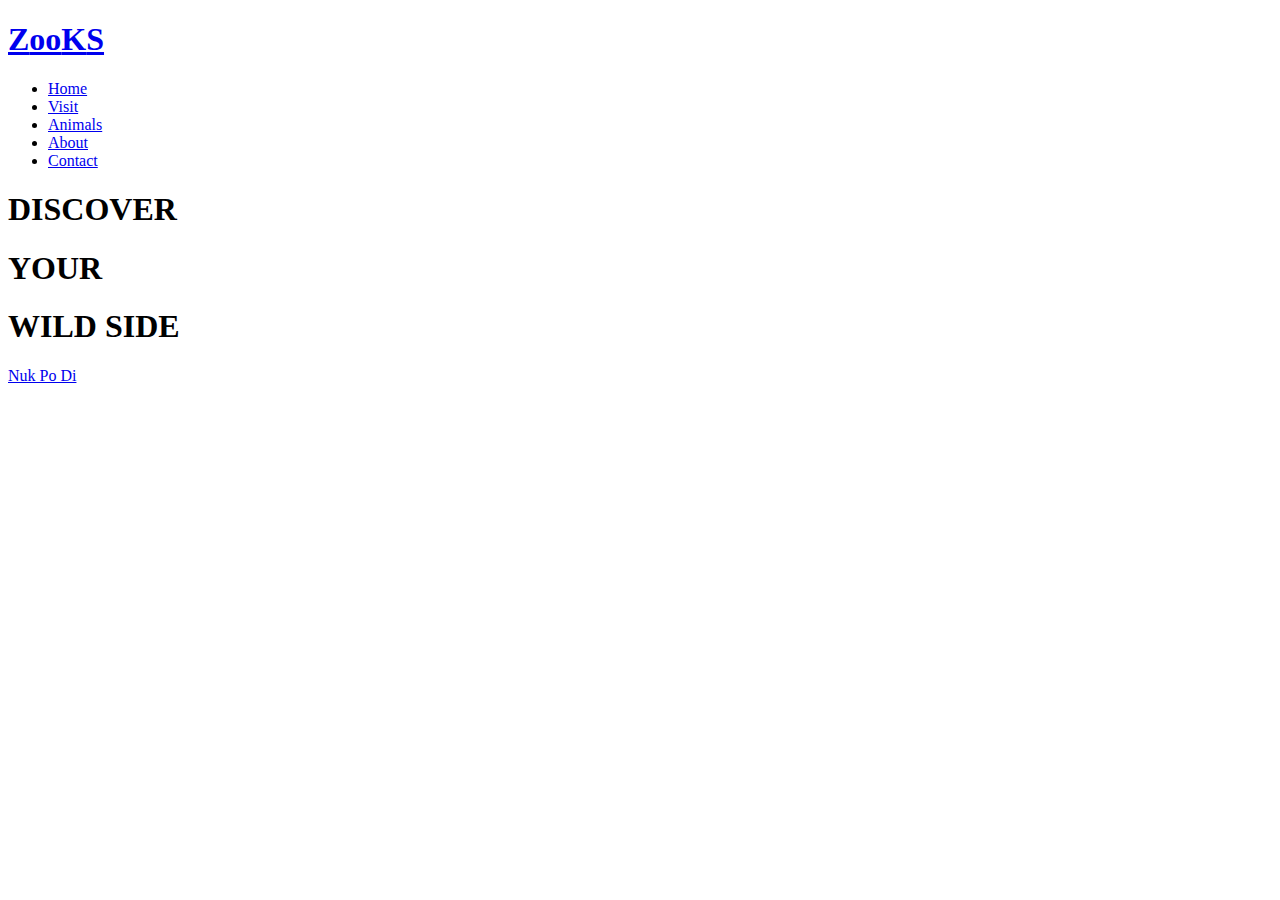
==== index.html @ c5dce2c4 "Create index.html" ====
<!DOCTYPE html>
<html lang="en">
<head>
    <meta charset="UTF-8">
    <meta http-equiv="X-UA-Compatible" content="IE=edge">
    <meta name="viewport" content="width=device-width, initial-scale=1.0">
    <link rel="stylesheet" href="style1.css">
    <title>Document</title>
</head>
<body>

    <!--Header-->
    <section id="header">
        <div class="header container">
            <div class="nav-bar">
                <div class="brand">
                    <a href="#hero"><h1><span>Z</span>oo<span>K</span>S</h1></a>
                </div>
                <div class="nav-list">
                    <div class="hamburger"><div class="bar"></div></div>
                    <ul>
                        <li><a href="#hero" data-after="Home"> Home</a></li>
                        <li><a href="#second"data-after="Visit">Visit</a></li>
                        <li><a href="#animals"data-after="Animals">Animals</a></li>
                        <li><a href="#about"data-after="About">About</a></li>
                        <li><a href="#contact"data-after="Contact">Contact</a></li>
                    </ul>
                </div>
            </div>
        </div>
    </section>
    <!--End Header-->



    <!--Hero Section-->
    <section id="hero">
        <div class="hero container">
        <div>
            <h1>DISCOVER <span></span></h1>
            <h1>YOUR <span></span></h1>
            <h1>WILD SIDE <span></span></h1>
            <a href="#" type="button" class="cta">Nuk Po Di</a>
        </div>
    </div>
    </section>
      <!--End Hero Section-->
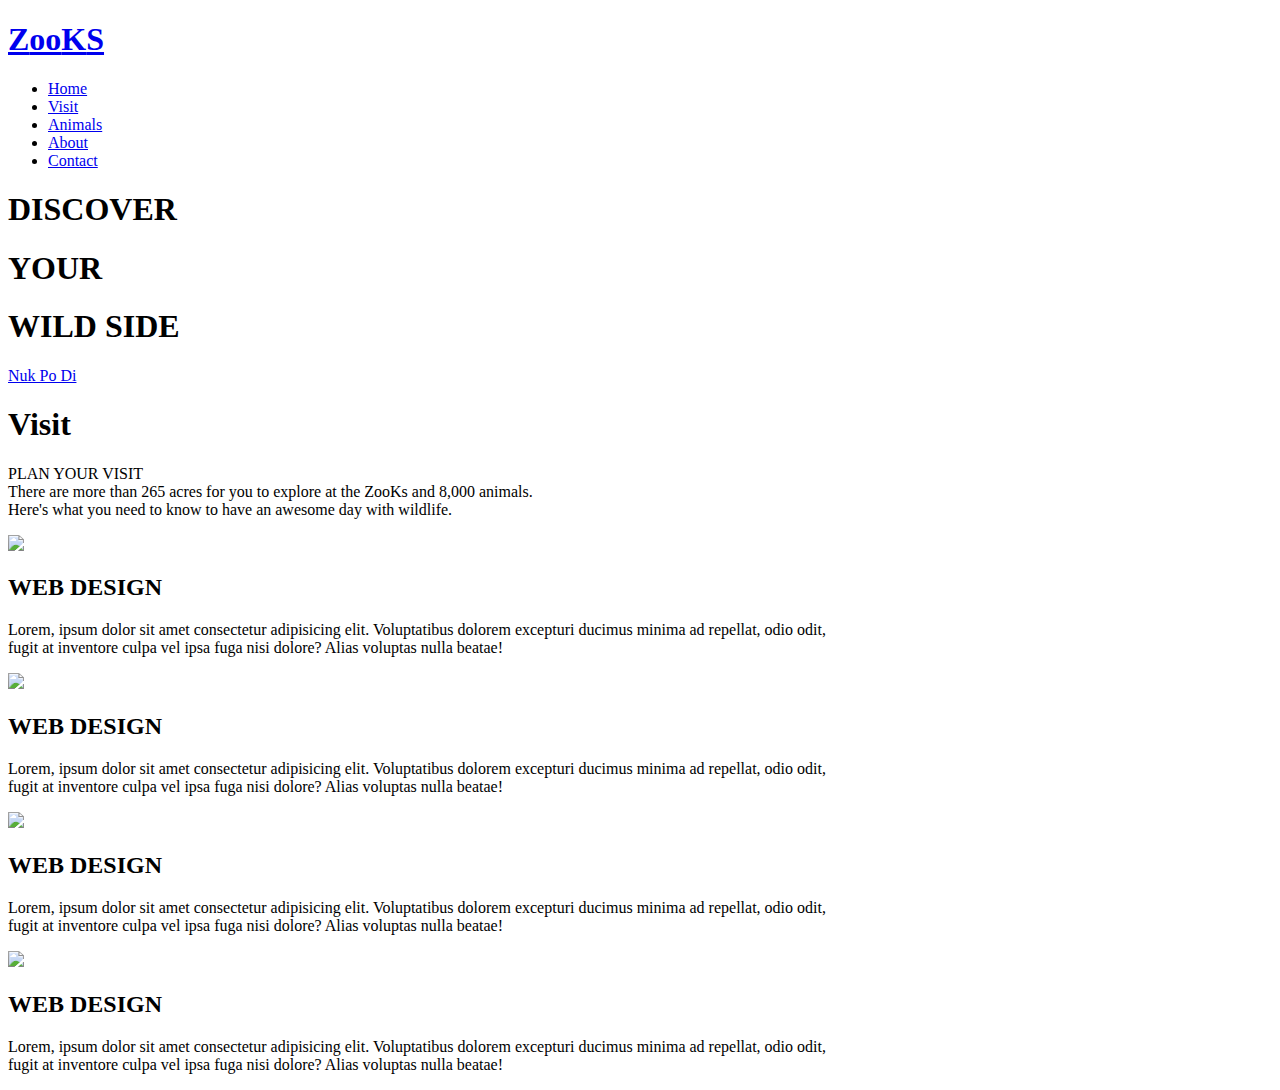
==== commit e78840c9: "Update index.html" ====
--- a/index.html
+++ b/index.html
@@ -44,4 +44,47 @@
         </div>
     </div>
     </section>
-      <!--End Hero Section-->+      <!--End Hero Section-->
+
+       <!--Second Section-->
+      <section id="second">
+          <div class="second container">
+          <div class="second-top">
+              <h1 class="second-title">Vi<span>si</span>t</h1>
+              <p>PLAN YOUR VISIT 
+                  <br>There are more than 265 acres for you to explore at the ZooKs and 8,000 animals. 
+                  <br> Here's what you need to know to have an awesome day with wildlife.</p>
+              </div>
+              <div class="second-bottom">
+
+
+                <div class="second-item1">
+                    <div class="icon"><img src="https://img.icons8.com/external-flatart-icons-outline-flatarticons/64/000000/external-clock-user-interface-flatart-icons-outline-flatarticons.png"/></div>
+        
+        
+                    <h2>WEB DESIGN</h2>
+                    <P>Lorem, ipsum dolor sit amet consectetur adipisicing elit. Voluptatibus dolorem excepturi ducimus minima ad repellat, odio odit, 
+                        <br> fugit at inventore culpa vel ipsa fuga nisi dolore? Alias voluptas nulla beatae!</P>
+                       </div> <div class="second-item2">
+                        <div class="icon"><img src="https://img.icons8.com/external-flatart-icons-outline-flatarticons/64/000000/external-clock-user-interface-flatart-icons-outline-flatarticons.png"/></div>
+      
+                        <h2>WEB DESIGN</h2>
+                        <P>Lorem, ipsum dolor sit amet consectetur adipisicing elit. Voluptatibus dolorem excepturi ducimus minima ad repellat, odio odit, 
+                            <br> fugit at inventore culpa vel ipsa fuga nisi dolore? Alias voluptas nulla beatae!</P>
+                           </div> <div class="second-item3">
+                            <div class="icon"><img src="https://img.icons8.com/external-flatart-icons-outline-flatarticons/64/000000/external-clock-user-interface-flatart-icons-outline-flatarticons.png"/></div>
+          
+                            <h2>WEB DESIGN</h2>
+                            <P>Lorem, ipsum dolor sit amet consectetur adipisicing elit. Voluptatibus dolorem excepturi ducimus minima ad repellat, odio odit, 
+                                <br> fugit at inventore culpa vel ipsa fuga nisi dolore? Alias voluptas nulla beatae!</P>
+                               </div> <div class="second-item4">
+                                <div class="icon"><img src="https://img.icons8.com/external-flatart-icons-outline-flatarticons/64/000000/external-clock-user-interface-flatart-icons-outline-flatarticons.png"/></div>
+              
+                                <h2>WEB DESIGN</h2>
+                                <P>Lorem, ipsum dolor sit amet consectetur adipisicing elit. Voluptatibus dolorem excepturi ducimus minima ad repellat, odio odit, 
+                                    <br> fugit at inventore culpa vel ipsa fuga nisi dolore? Alias voluptas nulla beatae!</P>
+                                   </div>
+                     </div>
+                     </div>
+                   </section>
+      <!--End Second Section-->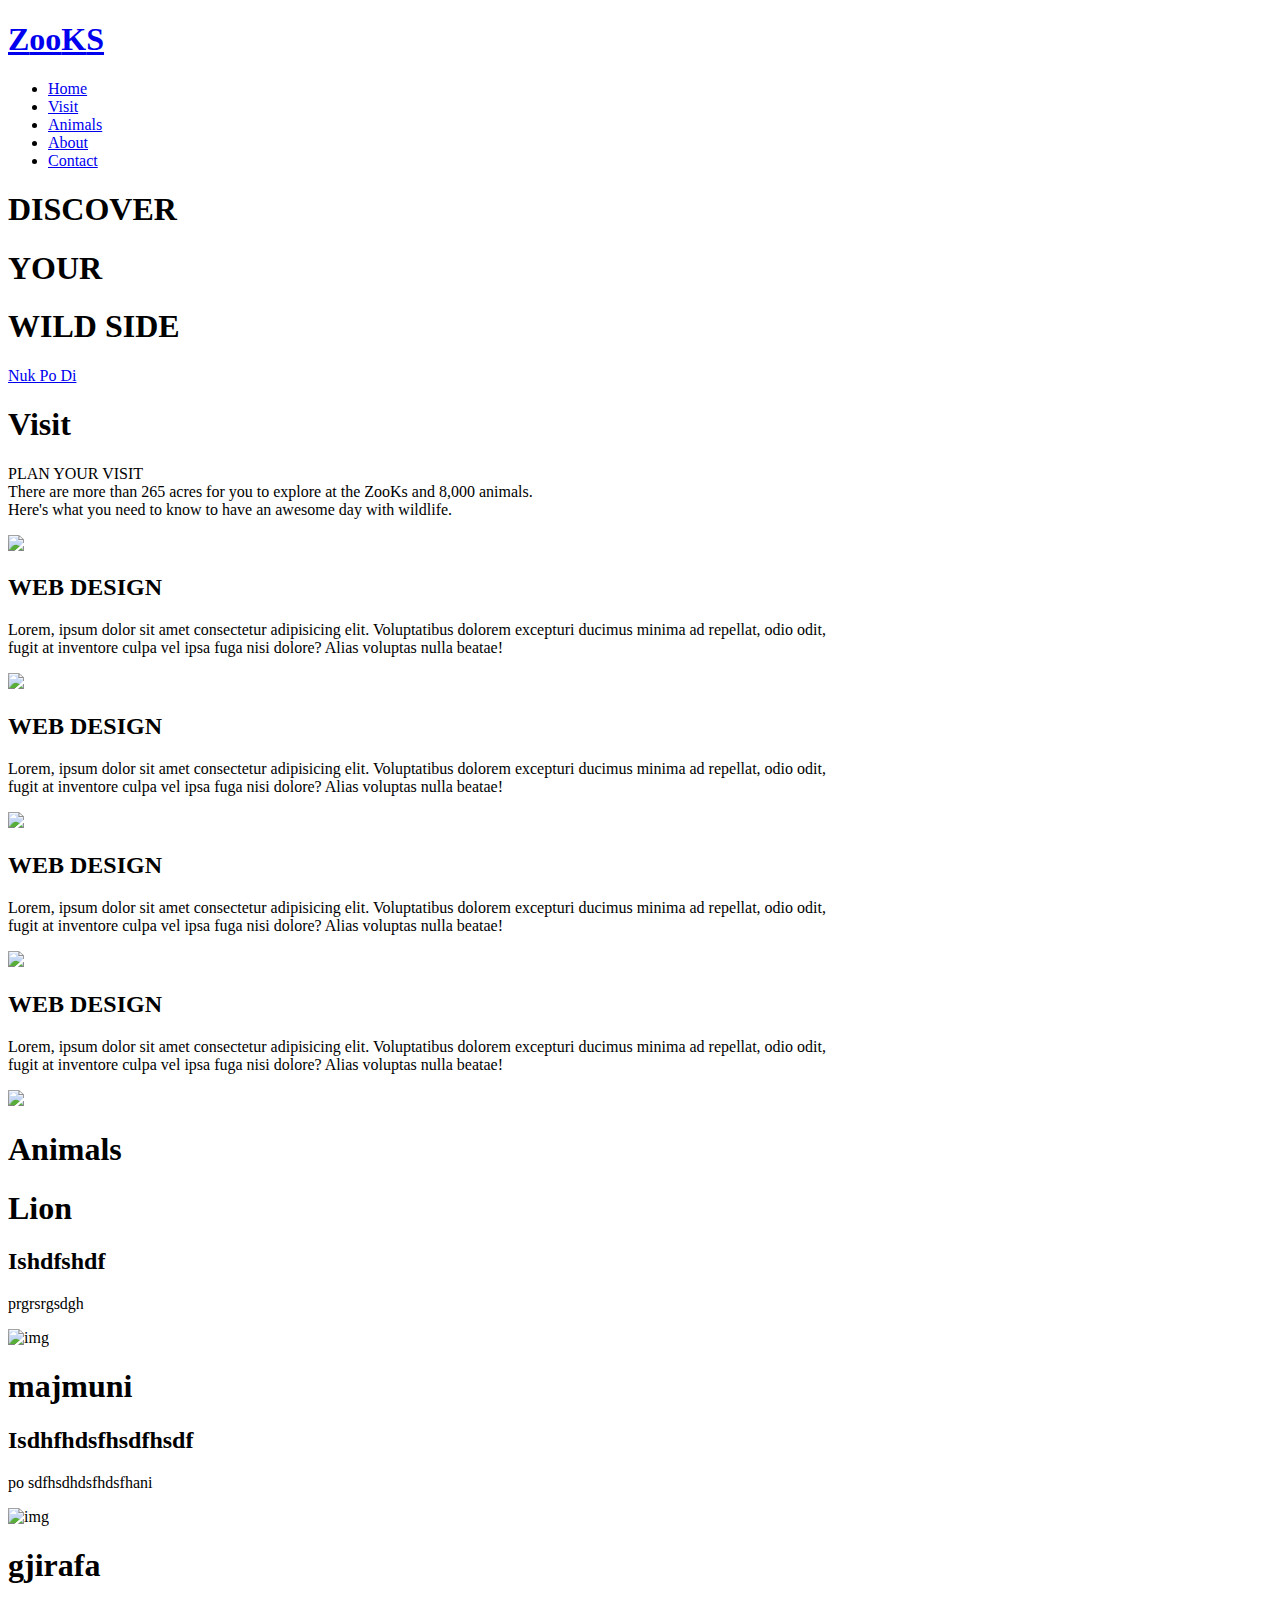
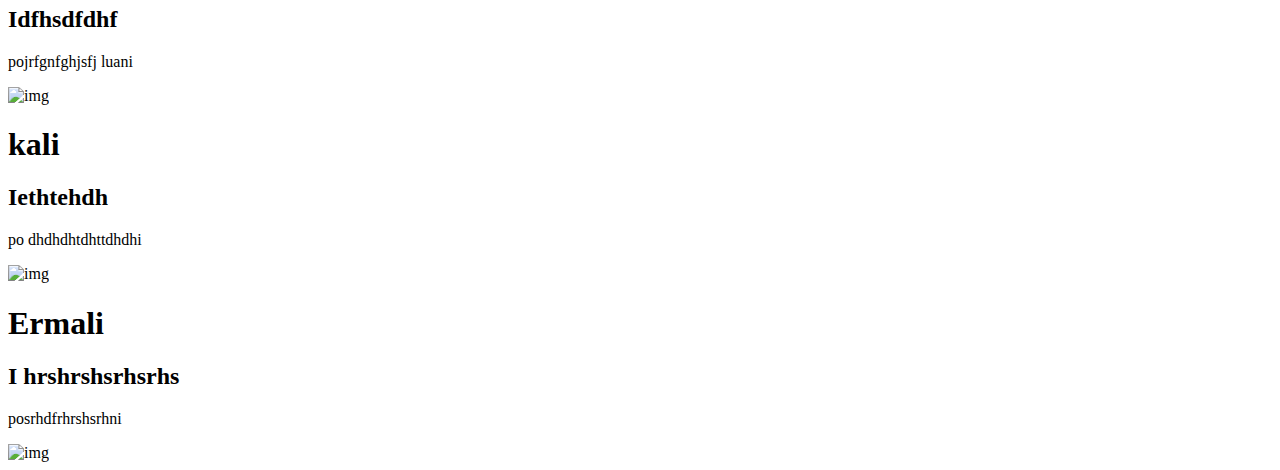
==== commit 4ca2522f: "Update index.html" ====
--- a/index.html
+++ b/index.html
@@ -87,4 +87,74 @@
                      </div>
                      </div>
                    </section>
-      <!--End Second Section-->+      <!--End Second Section-->
+     
+    <div class="social-icon">
+        <div class="social-item">
+            <a href="zoo1.html"><img src="https://img.icons8.com/fluency/50/000000/home-page.png"></a>
+        </div>
+
+     <!--Animal Section-->
+     <section id="animals">
+        <div class="animals container">
+            <div class="animals-header">
+            <h1 class="animal-title">Animals</h1>
+        </div>
+        <div class="all-animals">
+
+
+            <div class="animal-item">
+                <div class="animal-info">
+                    <h1>Lion</h1>
+                    <h2>Ishdfshdf</h2>
+                    <p>prgrsrgsdgh</p>
+                </div>
+                <div class="animal-img">
+                    <img src="./1.jpg" alt="img">
+                </div>
+
+            </div> <div class="animal-item">
+              <div class="animal-info">
+                  <h1>majmuni</h1>
+                  <h2>Isdhfhdsfhsdfhsdf</h2>
+                  <p>po sdfhsdhdsfhdsfhani</p>
+              </div>
+              <div class="animal-img">
+                  <img src="./1.jpg" alt="img">
+              </div>
+          </div> <div class="animal-item">
+              <div class="animal-info">
+                  <h1>gjirafa</h1>
+                  <h2>Idfhsdfdhf</h2>
+                  <p>pojrfgnfghjsfj luani</p>
+              </div>
+              <div class="animal-img">
+                  <img src="./1.jpg" alt="img">
+              </div>
+          </div> <div class="animal-item">
+                <div class="animal-info">
+                    <h1>kali</h1>
+                    <h2>Iethtehdh</h2>
+                    <p>po dhdhdhtdhttdhdhi</p>
+                </div>
+                <div class="animal-img">
+                    <img src="./1.jpg" alt="img">
+                </div>
+            </div> <div class="animal-item">
+              <div class="animal-info">
+                  <h1>Ermali</h1>
+                  <h2>I hrshrshsrhsrhs</h2>
+                  <p>posrhdfrhrshsrhni</p>
+              </div>
+              <div class="animal-img">
+                  <img src="./1.jpg" alt="img">
+              </div>
+          </div>
+        </div>
+    </section>
+    <!--END Animal Section-->
+
+
+
+</body>
+</html>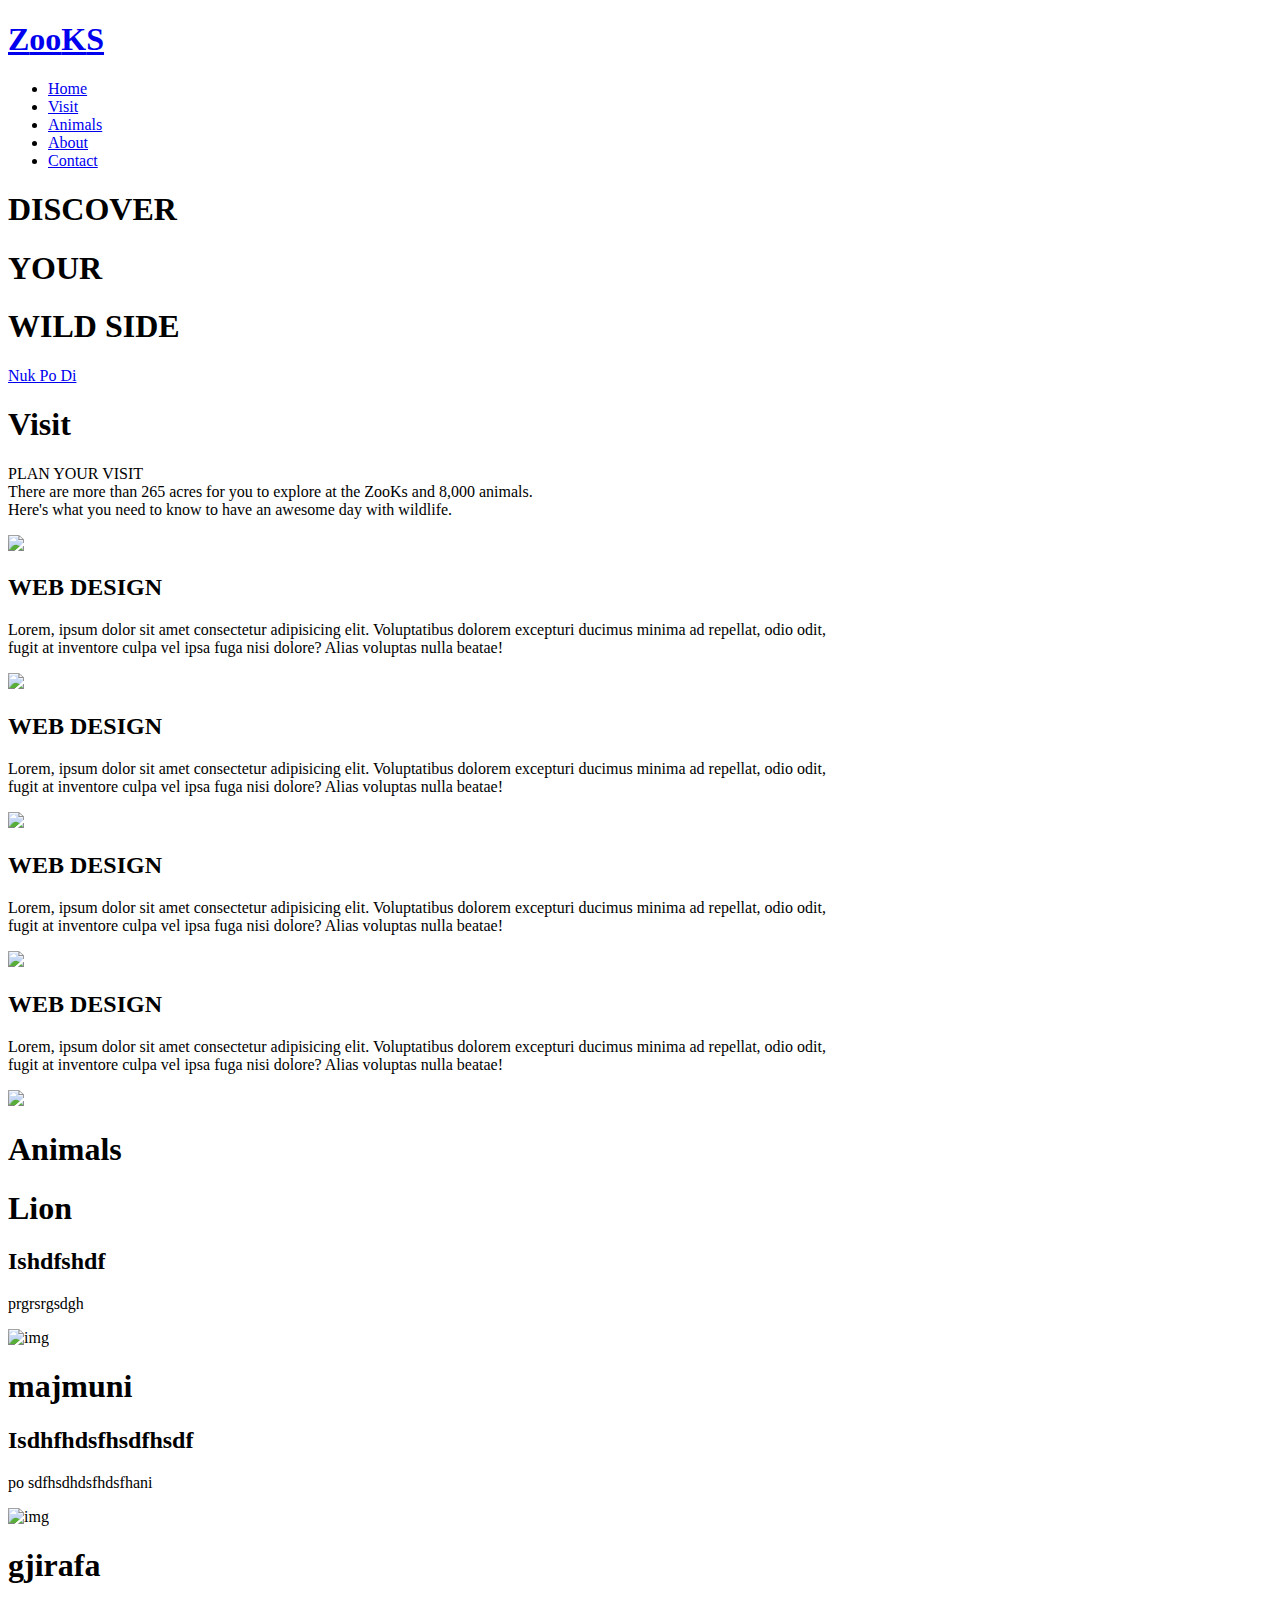
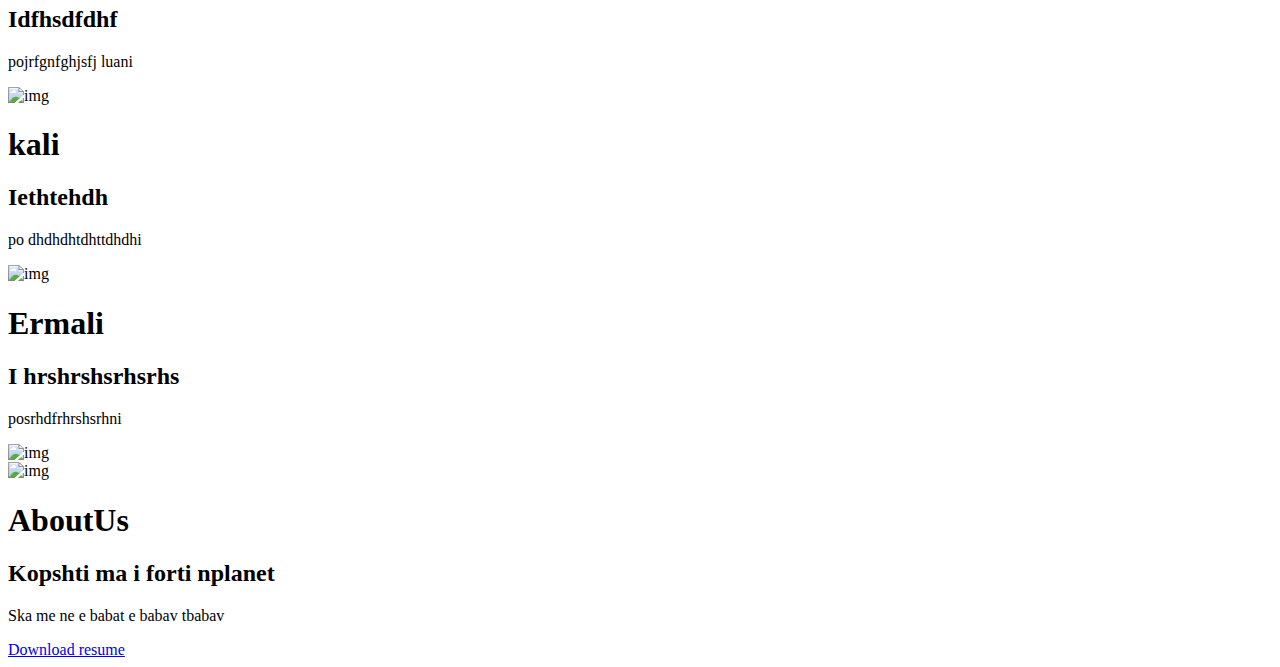
==== commit 98c3ab7b: "Update index.html" ====
--- a/index.html
+++ b/index.html
@@ -154,7 +154,24 @@
     </section>
     <!--END Animal Section-->
 
-
+<!--About Section-->
+<section id="about">
+    <div class="about container">
+      <div class="col-left">
+              <div class="about-img">
+                  <img src="./1.jpg" alt="img">
+              </div>
+          </div>
+          <div class="col-right">
+        <h1 class="section-title">About<span>Us</span></h1>
+        <h2>Kopshti ma i forti nplanet</h2>
+        <p>Ska me ne e babat e babav tbabav</p>
+        <a href="https://www.mandai.com/en/singapore-zoo.html" target="_blank" class="cta"> Download resume</a>
+          </div>
+      </div>
+    </div>
+</section>
+<!--End About Section-->
 
 </body>
 </html>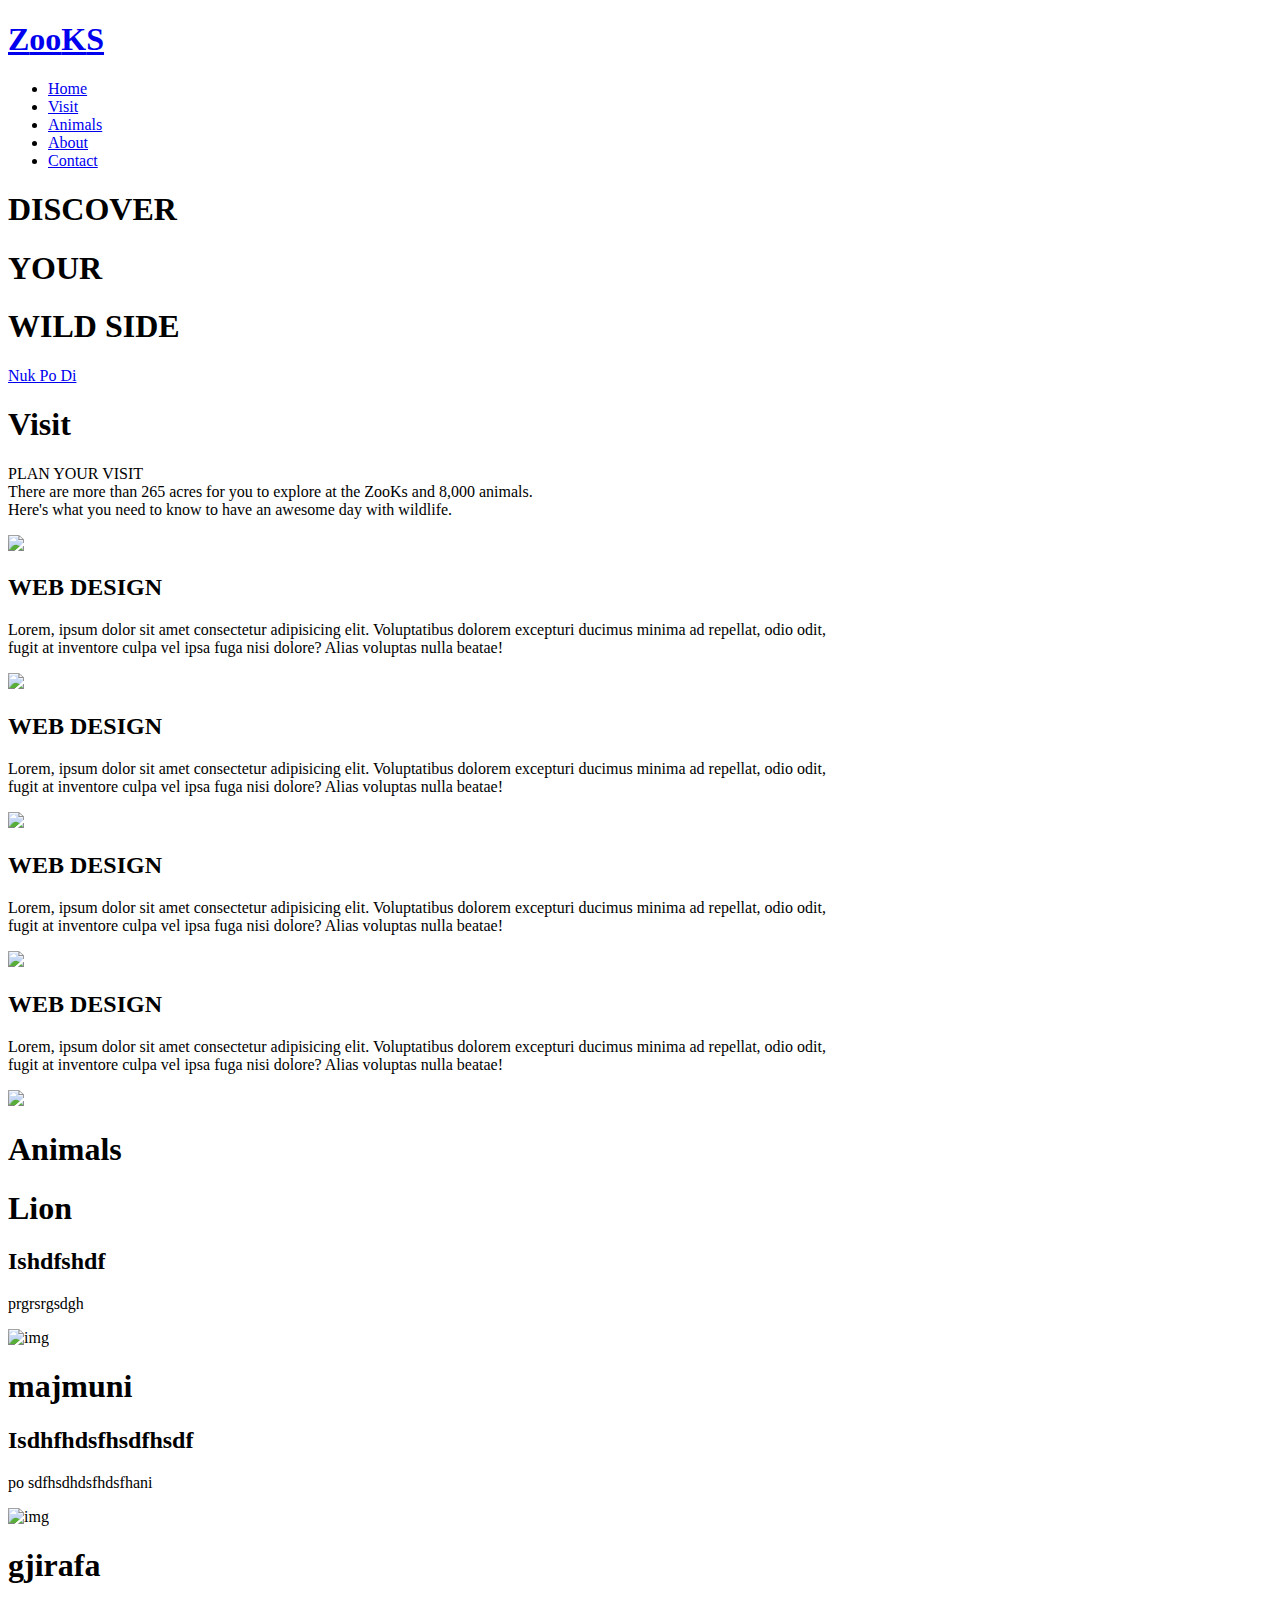
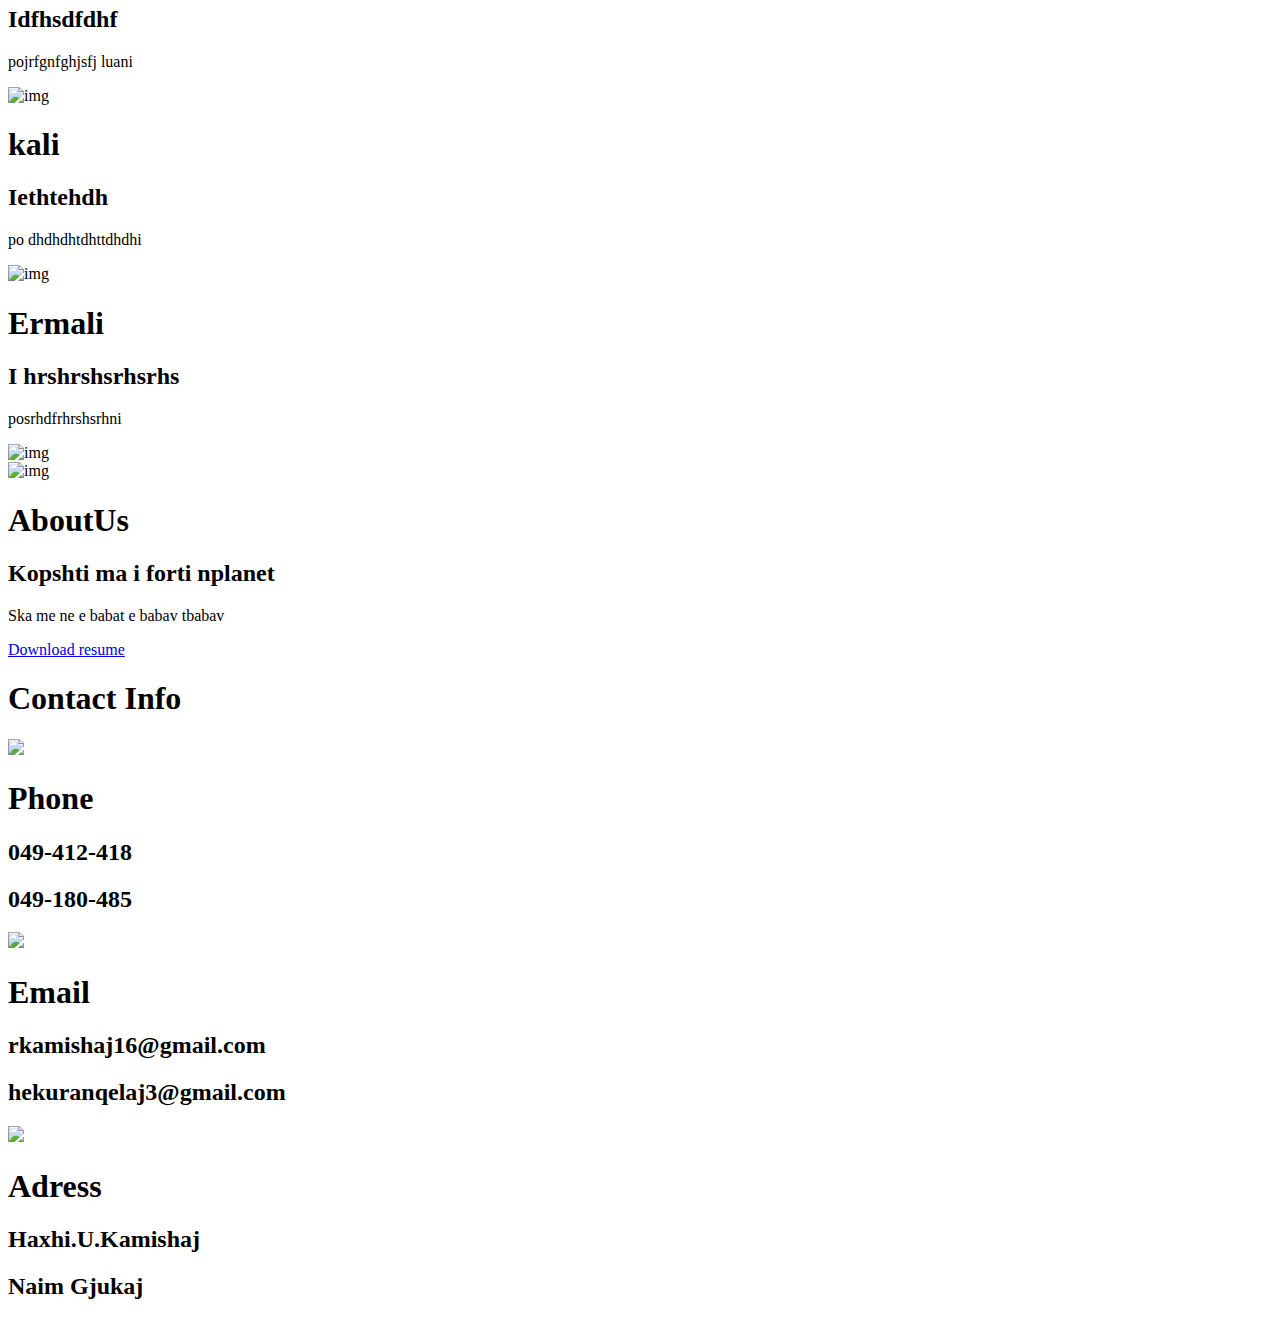
==== commit 98dd53dc: "Update index.html" ====
--- a/index.html
+++ b/index.html
@@ -172,6 +172,40 @@
     </div>
 </section>
 <!--End About Section-->
-
+<!--Contact Section-->
+<section id="contact">
+    <div class="contact container">
+        <div>
+            <h1 class="section-title">Contact <span>Info </span></h1>
+            <div class="contact-items">
+                <div class="contact-item">
+                    <div class="icon"><img src="https://img.icons8.com/stickers/100/000000/apple-phone.png"/></div>
+                    <div class="contact-info"></div>
+                    <h1>Phone</h1>
+                    <h2>049-412-418</h2>
+                    <h2>049-180-485</h2>
+                </div>
+            </div>
+            <div class="contact-item">
+                <div class="icon"><img src=img src="https://img.icons8.com/external-justicon-flat-justicon/64/000000/external-email-notifications-justicon-flat-justicon.png"/></div>
+                <div class="contact-info"></div>
+                <h1>Email</h1>
+                <h2>rkamishaj16@gmail.com</h2>
+                <h2>hekuranqelaj3@gmail.com</h2>
+            </div>
+        </div>
+        <div class="contact-item">
+            <div class="icon"><img src=img src=img src=img src="https://img.icons8.com/external-flatart-icons-outline-flatarticons/64/000000/external-location-map-location-flatart-icons-outline-flatarticons-11.png"/></div>
+            <div class="contact-info"></div>
+            <h1>Adress</h1>
+            <h2>Haxhi.U.Kamishaj</h2>
+            <h2>Naim Gjukaj</h2>
+        </div>
+    </div>
+        </div>
+    </div>
+</section>
+
+      <!--End Contact Section-->
 </body>
 </html>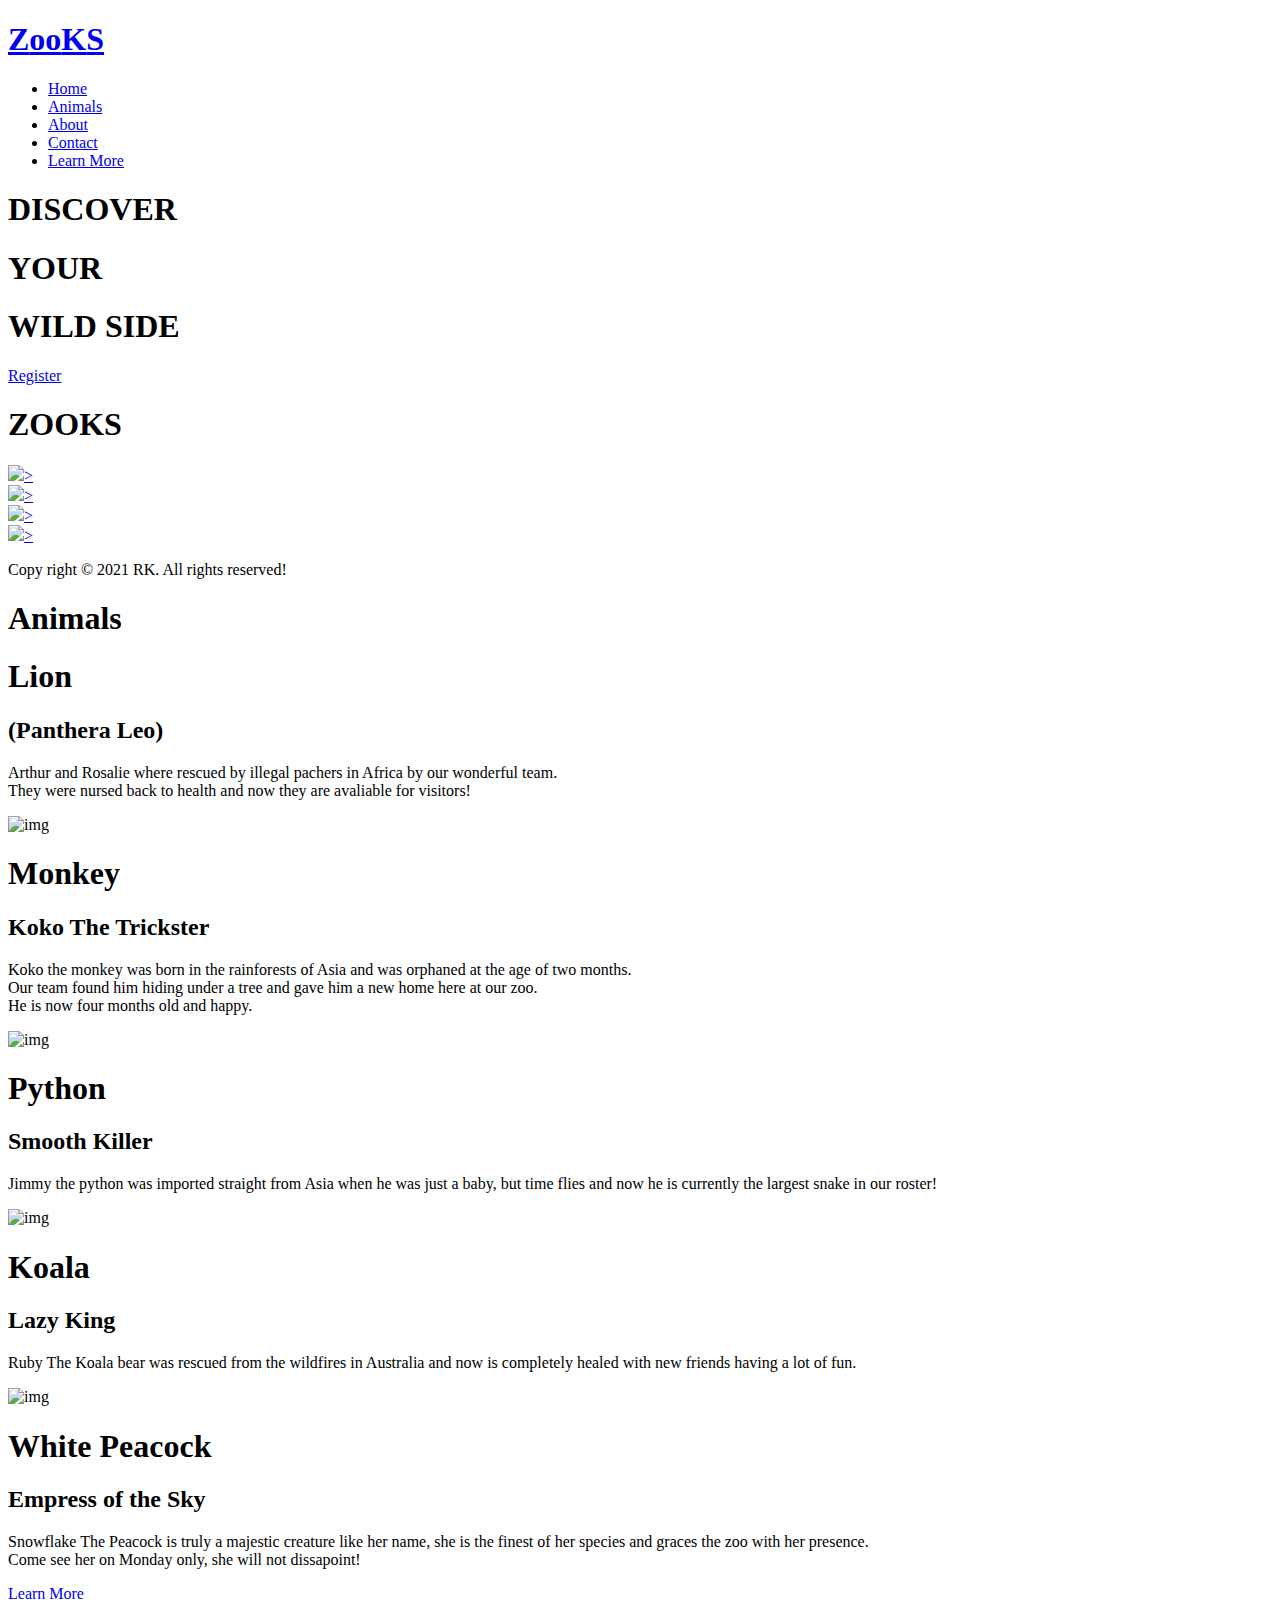
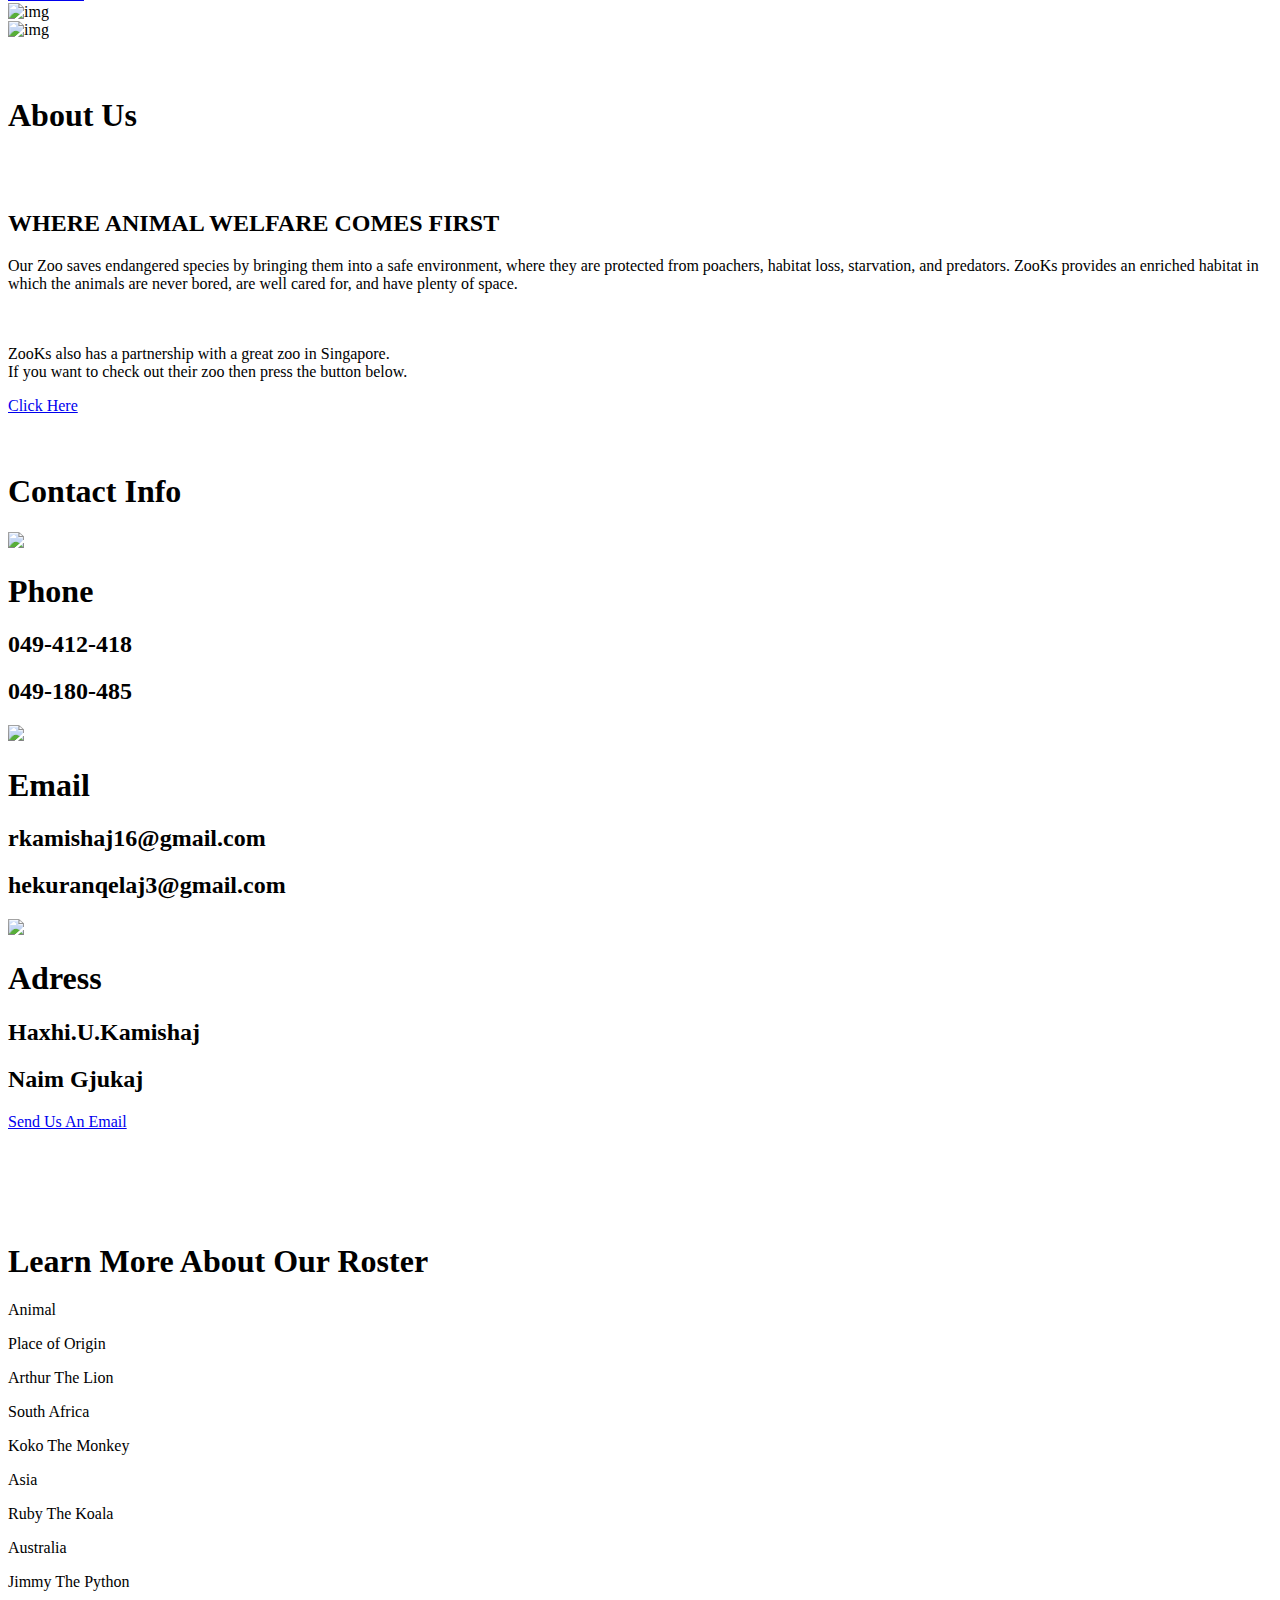
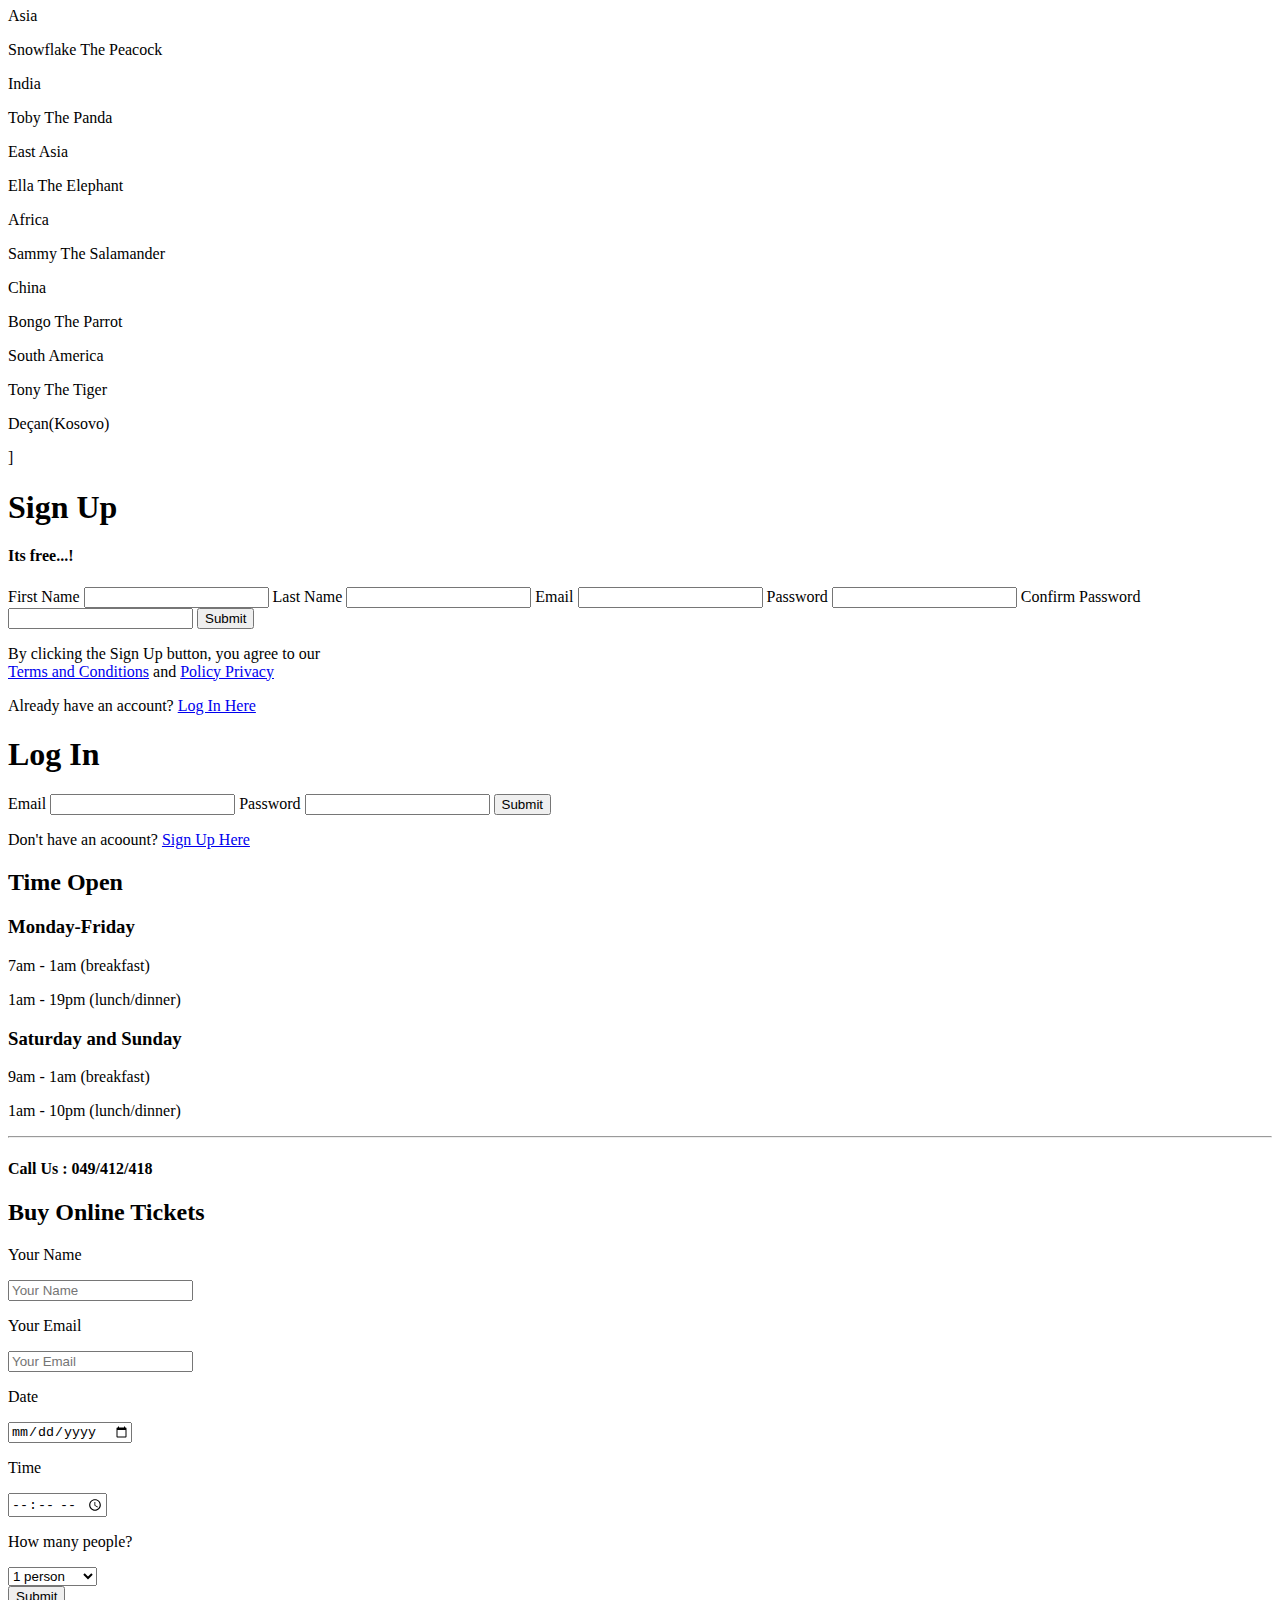
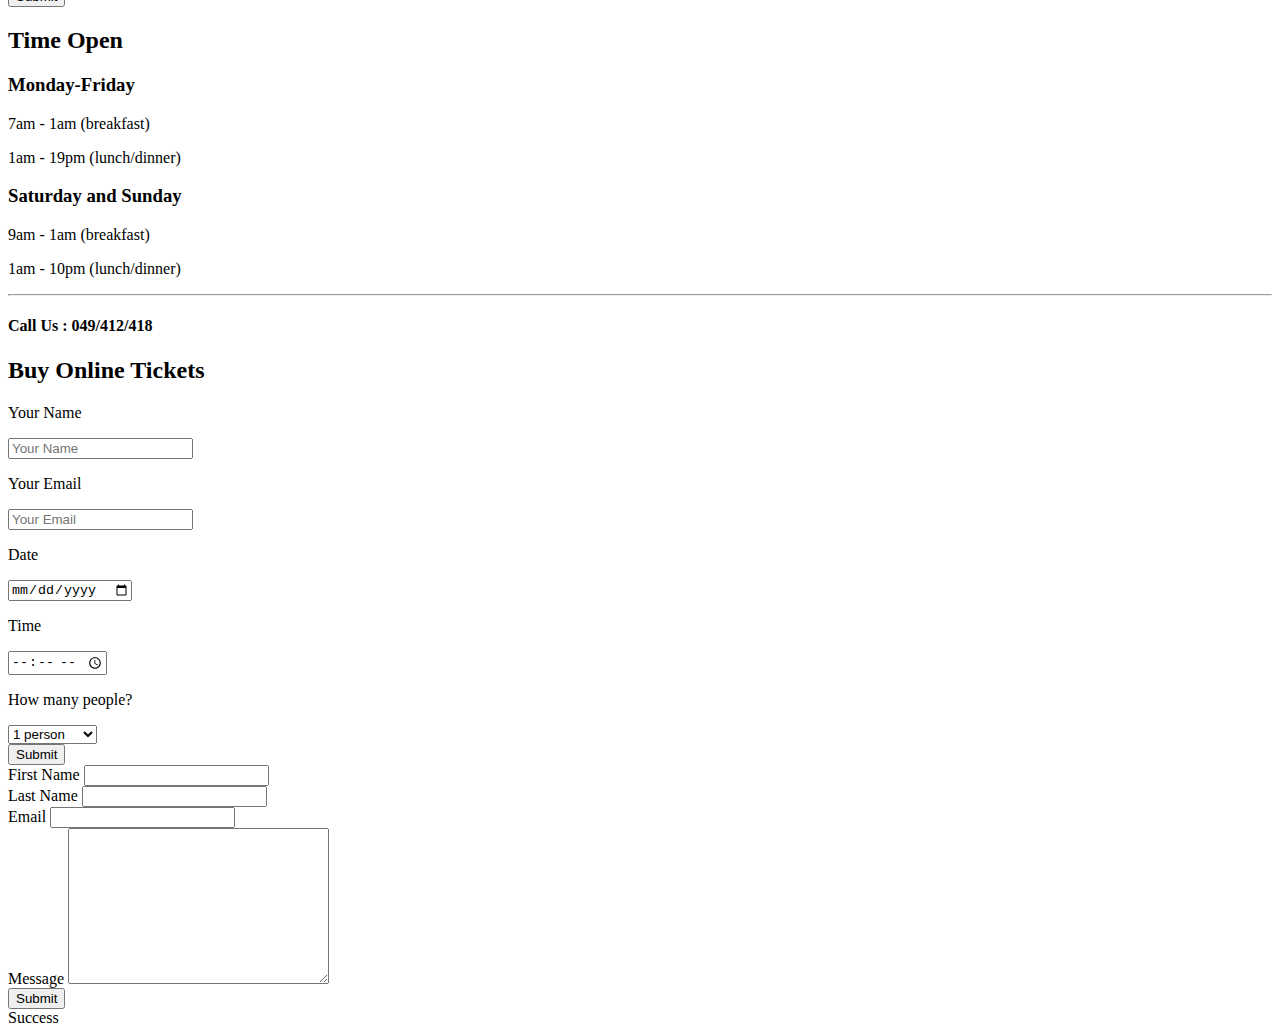
==== commit 4db211e5: "Update index.html" ====
--- a/index.html
+++ b/index.html
@@ -5,7 +5,7 @@
     <meta http-equiv="X-UA-Compatible" content="IE=edge">
     <meta name="viewport" content="width=device-width, initial-scale=1.0">
     <link rel="stylesheet" href="style1.css">
-    <title>Document</title>
+    <title>ZooKS</title>
 </head>
 <body>
 
@@ -19,11 +19,11 @@
                 <div class="nav-list">
                     <div class="hamburger"><div class="bar"></div></div>
                     <ul>
-                        <li><a href="#hero" data-after="Home"> Home</a></li>
-                        <li><a href="#second"data-after="Visit">Visit</a></li>
-                        <li><a href="#animals"data-after="Animals">Animals</a></li>
-                        <li><a href="#about"data-after="About">About</a></li>
-                        <li><a href="#contact"data-after="Contact">Contact</a></li>
+                        <li><a href="zoo1.html" data-after="Home"> Home</a></li>
+                        <li><a href="animal1.html"  data-after="Animals">Animals</a></li>
+                        <li><a href="about1.html"  data-after="About">About</a></li>
+                        <li><a href="contact1.html" data-after="Contact">Contact</a></li>
+                        <li><a href="table.html"  data-after="Learn More">Learn More</a></li>
                     </ul>
                 </div>
             </div>
@@ -40,172 +40,468 @@
             <h1>DISCOVER <span></span></h1>
             <h1>YOUR <span></span></h1>
             <h1>WILD SIDE <span></span></h1>
-            <a href="#" type="button" class="cta">Nuk Po Di</a>
+            <a href="login1.html" target="_blank" type="button" class="cta">Register</a>
+            
         </div>
     </div>
     </section>
       <!--End Hero Section-->
 
-       <!--Second Section-->
-      <section id="second">
-          <div class="second container">
-          <div class="second-top">
-              <h1 class="second-title">Vi<span>si</span>t</h1>
-              <p>PLAN YOUR VISIT 
-                  <br>There are more than 265 acres for you to explore at the ZooKs and 8,000 animals. 
-                  <br> Here's what you need to know to have an awesome day with wildlife.</p>
+
+      
+     
+
+      <!--Footer-->
+      <section id="footer">
+          <div class="footer container">
+              <div class="brand"><h1>ZOOKS</h1></div>
+             
+              <div class="social-icon">
+                  <div class="social-item">
+                      <a href="#"><img src="https://img.icons8.com/ios-glyphs/30/000000/facebook-new.png"/>></a>
+                  </div>
+                  <div class="social-item">
+                    <a href="#"><img src="https://img.icons8.com/ios-glyphs/30/000000/instagram-new.png"/>></a>
+                </div>
+                <div class="social-item">
+                    <a href="#"><img src="https://img.icons8.com/ios-glyphs/30/000000/twitter--v1.png"/>></a>
+                </div>
+                <div class="social-item">
+                    <a href="#"><img src="https://img.icons8.com/ios-glyphs/30/000000/tiktok.png">></a>
+                </div>
               </div>
-              <div class="second-bottom">
-
-
-                <div class="second-item1">
-                    <div class="icon"><img src="https://img.icons8.com/external-flatart-icons-outline-flatarticons/64/000000/external-clock-user-interface-flatart-icons-outline-flatarticons.png"/></div>
-        
-        
-                    <h2>WEB DESIGN</h2>
-                    <P>Lorem, ipsum dolor sit amet consectetur adipisicing elit. Voluptatibus dolorem excepturi ducimus minima ad repellat, odio odit, 
-                        <br> fugit at inventore culpa vel ipsa fuga nisi dolore? Alias voluptas nulla beatae!</P>
-                       </div> <div class="second-item2">
-                        <div class="icon"><img src="https://img.icons8.com/external-flatart-icons-outline-flatarticons/64/000000/external-clock-user-interface-flatart-icons-outline-flatarticons.png"/></div>
-      
-                        <h2>WEB DESIGN</h2>
-                        <P>Lorem, ipsum dolor sit amet consectetur adipisicing elit. Voluptatibus dolorem excepturi ducimus minima ad repellat, odio odit, 
-                            <br> fugit at inventore culpa vel ipsa fuga nisi dolore? Alias voluptas nulla beatae!</P>
-                           </div> <div class="second-item3">
-                            <div class="icon"><img src="https://img.icons8.com/external-flatart-icons-outline-flatarticons/64/000000/external-clock-user-interface-flatart-icons-outline-flatarticons.png"/></div>
-          
-                            <h2>WEB DESIGN</h2>
-                            <P>Lorem, ipsum dolor sit amet consectetur adipisicing elit. Voluptatibus dolorem excepturi ducimus minima ad repellat, odio odit, 
-                                <br> fugit at inventore culpa vel ipsa fuga nisi dolore? Alias voluptas nulla beatae!</P>
-                               </div> <div class="second-item4">
-                                <div class="icon"><img src="https://img.icons8.com/external-flatart-icons-outline-flatarticons/64/000000/external-clock-user-interface-flatart-icons-outline-flatarticons.png"/></div>
+              <p>Copy right © 2021 RK. All rights reserved!
+              </p>
+          </div>
+      </section>
+      <!--End Footer-->
+
+      <script src="./app.js"></script>
+
+ <!--Animal Section-->
+ <section id="animals">
+    <div class="animals container">
+        <div class="animals-header">
+        <h1 class="animal-title">Animals</h1>
+    </div>
+    <div class="all-animals">
+
+
+        <div class="animal-item">
+            <div class="animal-info">
+                <h1>Lion</h1>
+                <h2>(Panthera Leo)</h2>
+                <p>Arthur and Rosalie where rescued by illegal pachers in
+                Africa by our wonderful team. <br> They were nursed back to health and now they are avaliable for visitors!  </p>
+            </div>
+            <div class="animal-img">
+                <img src="./Lion.jpg" alt="img">
+            </div>
+
+        </div> <div class="animal-item">
+          <div class="animal-info">
+              <h1>Monkey</h1>
+              <h2>Koko The Trickster</h2>
+              <p>Koko the monkey was born in the rainforests of Asia and was orphaned at the age of two months. <br>
+            Our team found him hiding under a tree and gave him a new home here at our zoo. <br>
+            He is now four months old and happy.
+         </p>
+          </div>
+          <div class="animal-img">
+              <img src="./Monkey.jpg" alt="img">
+          </div>
+      </div> <div class="animal-item">
+          <div class="animal-info">
+              <h1>Python</h1>
+              <h2>Smooth Killer</h2>
+              <p>Jimmy the python was imported straight from Asia when he was just a baby, but time flies and now he is currently the largest snake in our roster! </p>
+          </div>
+          <div class="animal-img">
+              <img src="./Python.jpg" alt="img">
+          </div>
+      </div> <div class="animal-item">
+            <div class="animal-info">
+                <h1>Koala</h1>
+                <h2>Lazy King</h2>
+                <p>Ruby The Koala bear was rescued from the wildfires in Australia and now is completely healed with new friends having a lot of fun.  </p>
+            </div>
+            <div class="animal-img">
+                <img src="./Koala.jpg" alt="img">
+            </div>
+        </div> <div class="animal-item">
+          <div class="animal-info">
+              <h1>White Peacock</h1>
+              <h2>Empress of the Sky</h2>
+              <p> Snowflake The Peacock is truly a majestic creature like her name, she is the finest of her species and graces the zoo with her presence. <br>
+            Come see her on Monday only, she will not dissapoint! </p>
+            <a href="table.html" target="_blank" type="button" class="cta">Learn More</a>
+          </div>
+          <div class="animal-img">
+              <img src="./Peacock.jpg" alt="img">
               
-                                <h2>WEB DESIGN</h2>
-                                <P>Lorem, ipsum dolor sit amet consectetur adipisicing elit. Voluptatibus dolorem excepturi ducimus minima ad repellat, odio odit, 
-                                    <br> fugit at inventore culpa vel ipsa fuga nisi dolore? Alias voluptas nulla beatae!</P>
-                                   </div>
-                     </div>
-                     </div>
-                   </section>
-      <!--End Second Section-->
-     
-    <div class="social-icon">
-        <div class="social-item">
-            <a href="zoo1.html"><img src="https://img.icons8.com/fluency/50/000000/home-page.png"></a>
-        </div>
-
-     <!--Animal Section-->
-     <section id="animals">
-        <div class="animals container">
-            <div class="animals-header">
-            <h1 class="animal-title">Animals</h1>
-        </div>
-        <div class="all-animals">
-
-
-            <div class="animal-item">
-                <div class="animal-info">
-                    <h1>Lion</h1>
-                    <h2>Ishdfshdf</h2>
-                    <p>prgrsrgsdgh</p>
-                </div>
-                <div class="animal-img">
-                    <img src="./1.jpg" alt="img">
-                </div>
-
-            </div> <div class="animal-item">
-              <div class="animal-info">
-                  <h1>majmuni</h1>
-                  <h2>Isdhfhdsfhsdfhsdf</h2>
-                  <p>po sdfhsdhdsfhdsfhani</p>
-              </div>
-              <div class="animal-img">
-                  <img src="./1.jpg" alt="img">
-              </div>
-          </div> <div class="animal-item">
-              <div class="animal-info">
-                  <h1>gjirafa</h1>
-                  <h2>Idfhsdfdhf</h2>
-                  <p>pojrfgnfghjsfj luani</p>
-              </div>
-              <div class="animal-img">
-                  <img src="./1.jpg" alt="img">
-              </div>
-          </div> <div class="animal-item">
-                <div class="animal-info">
-                    <h1>kali</h1>
-                    <h2>Iethtehdh</h2>
-                    <p>po dhdhdhtdhttdhdhi</p>
-                </div>
-                <div class="animal-img">
-                    <img src="./1.jpg" alt="img">
-                </div>
-            </div> <div class="animal-item">
-              <div class="animal-info">
-                  <h1>Ermali</h1>
-                  <h2>I hrshrshsrhsrhs</h2>
-                  <p>posrhdfrhrshsrhni</p>
-              </div>
-              <div class="animal-img">
-                  <img src="./1.jpg" alt="img">
-              </div>
-          </div>
-        </div>
-    </section>
-    <!--END Animal Section-->
-
+          </div>
+      </div>
+    </div>
+</section>
+<!--END Animal Section-->
+
+<script src="./app.js"></script>
 <!--About Section-->
 <section id="about">
     <div class="about container">
       <div class="col-left">
               <div class="about-img">
-                  <img src="./1.jpg" alt="img">
+                  <img src="./original.jpg" alt="img">
               </div>
           </div>
           <div class="col-right">
-        <h1 class="section-title">About<span>Us</span></h1>
-        <h2>Kopshti ma i forti nplanet</h2>
-        <p>Ska me ne e babat e babav tbabav</p>
-        <a href="https://www.mandai.com/en/singapore-zoo.html" target="_blank" class="cta"> Download resume</a>
+        <h1 class="section-title"><br> About Us</h1>
+        <h2> <br><br>WHERE ANIMAL WELFARE COMES FIRST</h2>
+        <p>Our Zoo saves endangered species by bringing them into a safe environment, where they are protected from poachers, habitat loss, starvation, and predators.
+            ZooKs provides an enriched habitat in which the animals are never bored, are well cared for, and have plenty of space.
+            </p>
+            <p> <br><br> ZooKs also has a partnership with a great zoo in Singapore. <br>
+                If you want to check out their zoo then press the button below.
+            </p>
+        <a href="https://www.mandai.com/en/singapore-zoo.html" target="_blank" class="cta"> Click Here</a>
           </div>
       </div>
     </div>
 </section>
 <!--End About Section-->
-<!--Contact Section-->
-<section id="contact">
+
+<script src="./app.js"></script>
+ <!--Contact Section-->
+ <section id="contact">
     <div class="contact container">
-        <div>
-            <h1 class="section-title">Contact <span>Info </span></h1>
-            <div class="contact-items">
-                <div class="contact-item">
-                    <div class="icon"><img src="https://img.icons8.com/stickers/100/000000/apple-phone.png"/></div>
-                    <div class="contact-info"></div>
+
+        <h1 class="section-title"> <br> Contact <span>Info </span></h1>
+        <div class="contact-items">
+            <div class="contact-item">
+                <div class="icon">
+                    <img src="https://img.icons8.com/stickers/100/000000/apple-phone.png" />
+                </div>
+                <div class="contact-info">
                     <h1>Phone</h1>
                     <h2>049-412-418</h2>
                     <h2>049-180-485</h2>
                 </div>
             </div>
+
             <div class="contact-item">
-                <div class="icon"><img src=img src="https://img.icons8.com/external-justicon-flat-justicon/64/000000/external-email-notifications-justicon-flat-justicon.png"/></div>
-                <div class="contact-info"></div>
-                <h1>Email</h1>
-                <h2>rkamishaj16@gmail.com</h2>
-                <h2>hekuranqelaj3@gmail.com</h2>
-            </div>
+                <div class="icon">
+                    <img src="https://img.icons8.com/external-justicon-flat-justicon/64/000000/external-email-notifications-justicon-flat-justicon.png" />
+                </div>
+                <div class="contact-info">
+                    <h1>Email</h1>
+                    <h2>rkamishaj16@gmail.com</h2>
+                    <h2>hekuranqelaj3@gmail.com</h2>
+                </div>
+            </div>
+            <div class="contact-item">
+                <div class="icon">
+                    <img src="https://img.icons8.com/external-flatart-icons-outline-flatarticons/64/000000/external-location-map-location-flatart-icons-outline-flatarticons-11.png" />
+                </div>
+                <div class="contact-info">
+                    <h1>Adress</h1>
+                    <h2>Haxhi.U.Kamishaj</h2>
+                    <h2>Naim Gjukaj</h2>
+                </div>
+            </div>
+            <a href="contactform.html" target="_blank" class="cta"> Send Us An Email</a>
         </div>
-        <div class="contact-item">
-            <div class="icon"><img src=img src=img src=img src="https://img.icons8.com/external-flatart-icons-outline-flatarticons/64/000000/external-location-map-location-flatart-icons-outline-flatarticons-11.png"/></div>
-            <div class="contact-info"></div>
-            <h1>Adress</h1>
-            <h2>Haxhi.U.Kamishaj</h2>
-            <h2>Naim Gjukaj</h2>
+
+    </div>
+</section>
+
+      <!--End Contact Section-->
+
+      <script src="./app.js"></script>
+    </head>
+    <body> <br><br><br>
+        <h1 class="section-title"><br> Learn More About Our Roster</h1>
+        <div class="table-box">
+            <div class="table-row table-head">
+                <div class="table-cell">
+                    <p>Animal</p>
+                </div>
+                <div class="table-cell">
+                    <p>Place of Origin</p>
+    
+    
+               
+                </div>
+                </div>
+                <div class="table-row">
+                    <div class="table-cell">
+                        <p>Arthur The Lion</p>
+                    </div>
+                    <div class="table-cell last-cell">
+                        <p>South Africa</p>
+                    
+                    </div>
+            </div>
+            <div class="table-row">
+                <div class="table-cell">
+                    <p>Koko The Monkey</p>
+                </div>
+                <div class="table-cell last-cell">
+                    <p>Asia</p>
         </div>
-    </div>
+            </div>
+            <div class="table-row">
+                <div class="table-cell">
+                    <p>Ruby The Koala</p>
+                </div>
+                <div class="table-cell last-cell">
+                    <p>Australia</p>
+                    </div>
+                    </div>
+                    <div class="table-row">
+                        <div class="table-cell">
+                            <p>Jimmy The Python</p>
+                        </div>
+                        <div class="table-cell last-cell">
+                            <p>Asia</p>
+                            </div>
+                            </div>
+                            <div class="table-row">
+                                <div class="table-cell">
+                                    <p>Snowflake The Peacock</p>
+                                </div>
+                                <div class="table-cell last-cell">
+                                    <p>India</p>
+                                    </div>
+                                    </div>
+                                    <div class="table-row">
+                                        <div class="table-cell">
+                                            <p>Toby The Panda</p>
+                                        </div>
+                                        <div class="table-cell last-cell">
+                                            <p>East Asia</p></div></div>
+    
+    
+                                            <div class="table-row">
+                                                <div class="table-cell">
+                                                    <p>Ella The Elephant</p>
+                                                </div>
+                                                <div class="table-cell last-cell">
+                                                    <p>Africa</p></div></div>
+    
+    
+                                                    <div class="table-row">
+                                                        <div class="table-cell">
+                                                            <p>Sammy The Salamander</p>
+                                                        </div>
+                                                        <div class="table-cell last-cell">
+                                                            <p>China</p></div></div>
+    
+    
+                                                            <div class="table-row">
+                                                                <div class="table-cell">
+                                                                    <p>Bongo The Parrot
+                                                                    </p>
+                                                                </div>
+                                                                <div class="table-cell last-cell">
+                                                                    <p>South America</p></div></div>
+                                                                     <div class="table-row">
+                                                                <div class="table-cell">
+                                                                    <p>Tony The Tiger
+                                                                    </p>
+                                                                </div>
+                                                                <div class="table-cell last-cell">
+                                                                    <p>Deçan(Kosovo)
+                                                                    </p></div></div>
+                                                                ]
+                                                                <div>
+                                                                    <div class="signup-box">
+                                                                   <h1>Sign Up</h1>
+                                                                   <h4>Its free...!</h4>
+                                                                   <form>
+                                                                       <label>First Name</label>
+                                                                       <input type="text" placeholder="">
+                                                                       <label>Last Name</label>
+                                                                       <input type="text" placeholder="">
+                                                                       <label>Email</label>
+                                                                       <input type="email" placeholder="">
+                                                                       <label>Password</label>
+                                                                       <input type="password" placeholder="">
+                                                                       <label>Confirm Password</label>
+                                                                       <input type="password" placeholder="">
+                                                                       <input type="button" value="Submit">
+                                                                   </form>
+                                                                   <p>By clicking the Sign Up button, you agree to our <br>
+                                                                   <a href="#"> Terms and Conditions</a> and <a href="#"> Policy Privacy</a></p>
+                                                               </div>
+                                                               <p class="para-2">Already have an account? <a href="login2.html">Log In Here</a></p>
+                                                           </body>
+                                                           <body>
+                                                            <div class="login-box">
+                                                                <h1>Log In</h1>
+                                                                <form>
+                                                                    <label>Email</label>
+                                                                    <input type="email" placeholder="">
+                                                                    <label>Password</label>
+                                                                    <input type="password" placeholder="">
+                                                                    <input type="button" value="Submit">
+                                                                </form>
+                                                        
+                                                            </div>
+                                                            <p class="para-2"> Don't have an acoount? <a href="login1.html"> Sign Up Here</a></p>
+                                                        
+                                                        </body> 
+ <div class="container">
+        <div class="container-time">
+            <h2 class="heading">Time Open</h2>
+
+            <h3 class="heading-days">Monday-Friday</h3>
+            <p> 7am - 1am  (breakfast) </p>
+            <p> 1am - 19pm  (lunch/dinner) </p>
+
+
+            <h3 class="heading-days">Saturday and Sunday</h3>
+            <p> 9am - 1am  (breakfast) </p>
+            <p> 1am - 10pm  (lunch/dinner) </p>
+
+
+            <hr>
+
+
+          <h4 class="heading-phone">Call Us : 049/412/418 </h4> 
+
         </div>
-    </div>
+
+        <div class="container-form">
+            <form action="#">
+                <h2 class="heading heading-yellow">Buy Online Tickets</h2>
+
+                <div class="form-field">
+                    <p>Your Name</p>
+                    <input type="text" placeholder="Your Name">
+                </div>
+                <div class="form-field">
+                    <p>Your Email</p>
+                    <input type="email" placeholder="Your Email">
+                </div>
+                <div class="form-field">
+                    <p>Date</p>
+                    <input type="date">
+                </div>
+                <div class="form-field">
+                    <p>Time</p>
+                    <input type="time">
+                </div>
+                <div class="form-field">
+                    <p>How many people?</p>
+                    <select name="select"id="#">
+                        <option value="1">1 person</option>
+                        <option value="2">2 persons</option>
+                        <option value="3">3 persons</option>
+                        <option value="4">4 persons</option>
+                        <option value="5">5 persons</option>
+                        <option value="5+">5+ persons</option>
+                        </select>
+
+                </div>
+
+                <button class="btn">Submit </button>
+            </form>
+
+        </div>
+    </div>
+</body> <div class="container">
+    <div class="container-time">
+        <h2 class="heading">Time Open</h2>
+
+        <h3 class="heading-days">Monday-Friday</h3>
+        <p> 7am - 1am  (breakfast) </p>
+        <p> 1am - 19pm  (lunch/dinner) </p>
+
+
+        <h3 class="heading-days">Saturday and Sunday</h3>
+        <p> 9am - 1am  (breakfast) </p>
+        <p> 1am - 10pm  (lunch/dinner) </p>
+
+
+        <hr>
+
+
+      <h4 class="heading-phone">Call Us : 049/412/418 </h4> 
+
+    </div>
+
+    <div class="container-form">
+        <form action="#">
+            <h2 class="heading heading-yellow">Buy Online Tickets</h2>
+
+            <div class="form-field">
+                <p>Your Name</p>
+                <input type="text" placeholder="Your Name">
+            </div>
+            <div class="form-field">
+                <p>Your Email</p>
+                <input type="email" placeholder="Your Email">
+            </div>
+            <div class="form-field">
+                <p>Date</p>
+                <input type="date">
+            </div>
+            <div class="form-field">
+                <p>Time</p>
+                <input type="time">
+            </div>
+            <div class="form-field">
+                <p>How many people?</p>
+                <select name="select"id="#">
+                    <option value="1">1 person</option>
+                    <option value="2">2 persons</option>
+                    <option value="3">3 persons</option>
+                    <option value="4">4 persons</option>
+                    <option value="5">5 persons</option>
+                    <option value="5+">5+ persons</option>
+                    </select>
+
+            </div>
+
+            <button class="btn">Submit </button>
+        </form>
+
+    </div>
+</div>
+<section>
+    <div class="container">
+        <form action="">
+            <div class="form-group">
+                <label for="firstName">First Name</label>
+                <input type="text" id="firstName" name="firstName">
+            </div>
+
+            <div class="form-group">
+                <label for="lastName">Last Name</label>
+                <input type="text" id="lastName" name="lastName">
+            </div>
+
+            
+            <div class="form-group">
+                <label for="email">Email</label>
+                <input type="email" id="email" name="email">
+            </div>
+
+            
+            <div class="form-group">
+                <label for="message">Message</label>
+                <textarea name="message" id="message" cols="30" rows="10"></textarea>
+            </div>
+
+            <button type="submit">Submit</button>
+        </form>
+    </div>
+    <div id="status" class="success"> Success</div>
 </section>
 
-      <!--End Contact Section-->
+</body>
+</body>
+    
+
 </body>
 </html>